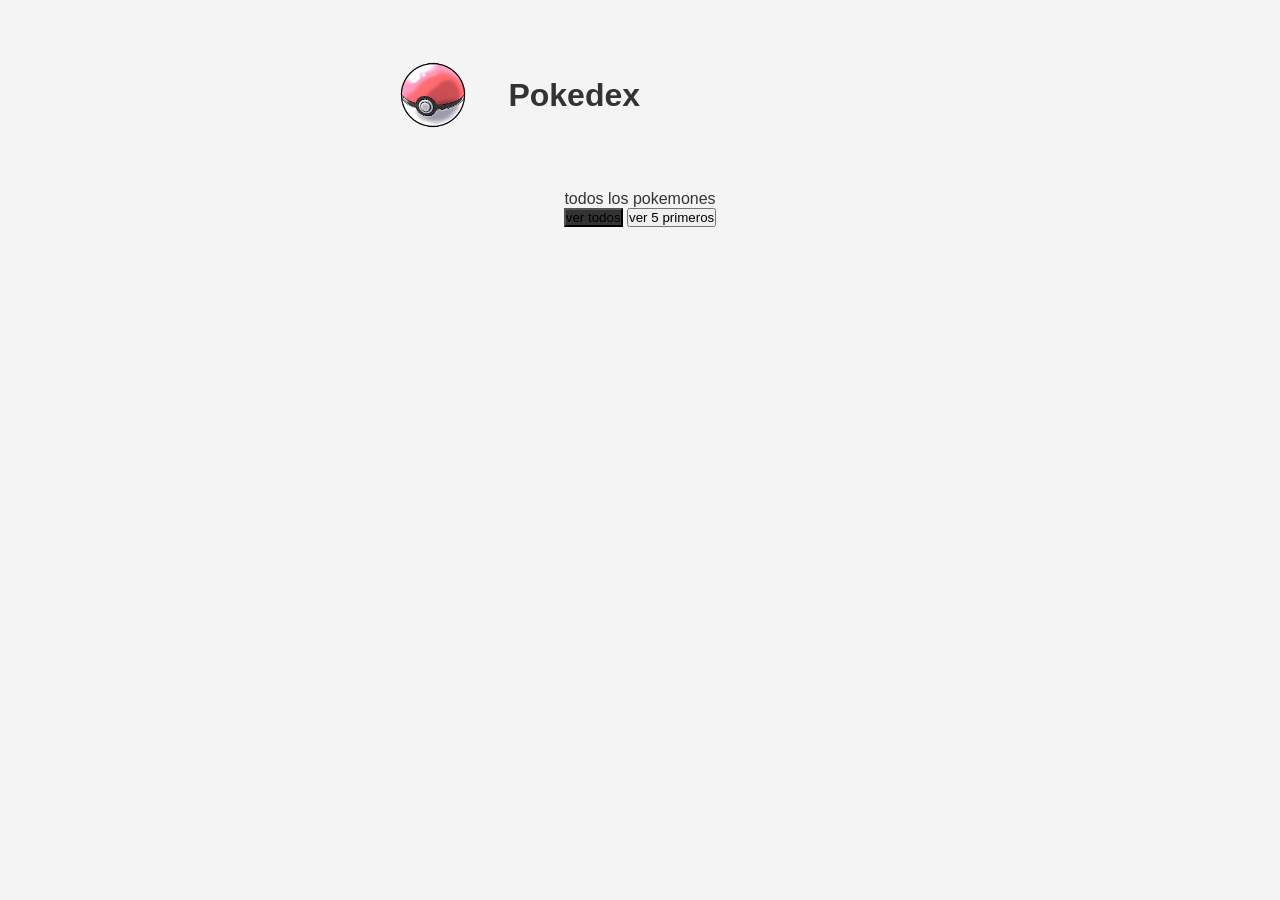
==== no c2/templates/index.html @ da96746c "ok" ====
<!DOCTYPE html>
<html lang="es">
<head>
    <meta charset="UTF-8">
    <meta name="viewport" content="width=device-width, initial-scale=1.0">
    <title>Document</title>
    <link rel="stylesheet" href="../css/style.css">
</head>
<body>
    <header>
        <img src="../img/pokebola.png" alt="pokebola" class="icon" width="150">
        <h1 class="titulo">Pokedex</h1>
    </header>
    <main>
        <section>
            <p class="subtitulo">todos los pokemones</p>
            <button class="view-all">ver todos</button>
            <button class="view-first">ver 5 primeros</button>
        </section>
    </main>
</body>
</html>
---- no c2/css/style.css ----
*{
    margin: 0;
    padding: 0;
    box-sizing: border-box;
}

body{
    font-family: Arial, Helvetica, sans-serif;
    background: #f4f4f4;
    color: #333;
}

header{
    text-align: center;
    width: 44%;
    margin: 30px auto;
    align-items: center;
    display: flex;
}

main{
    text-align: center;
}

.view-all{
    background: #333;
}
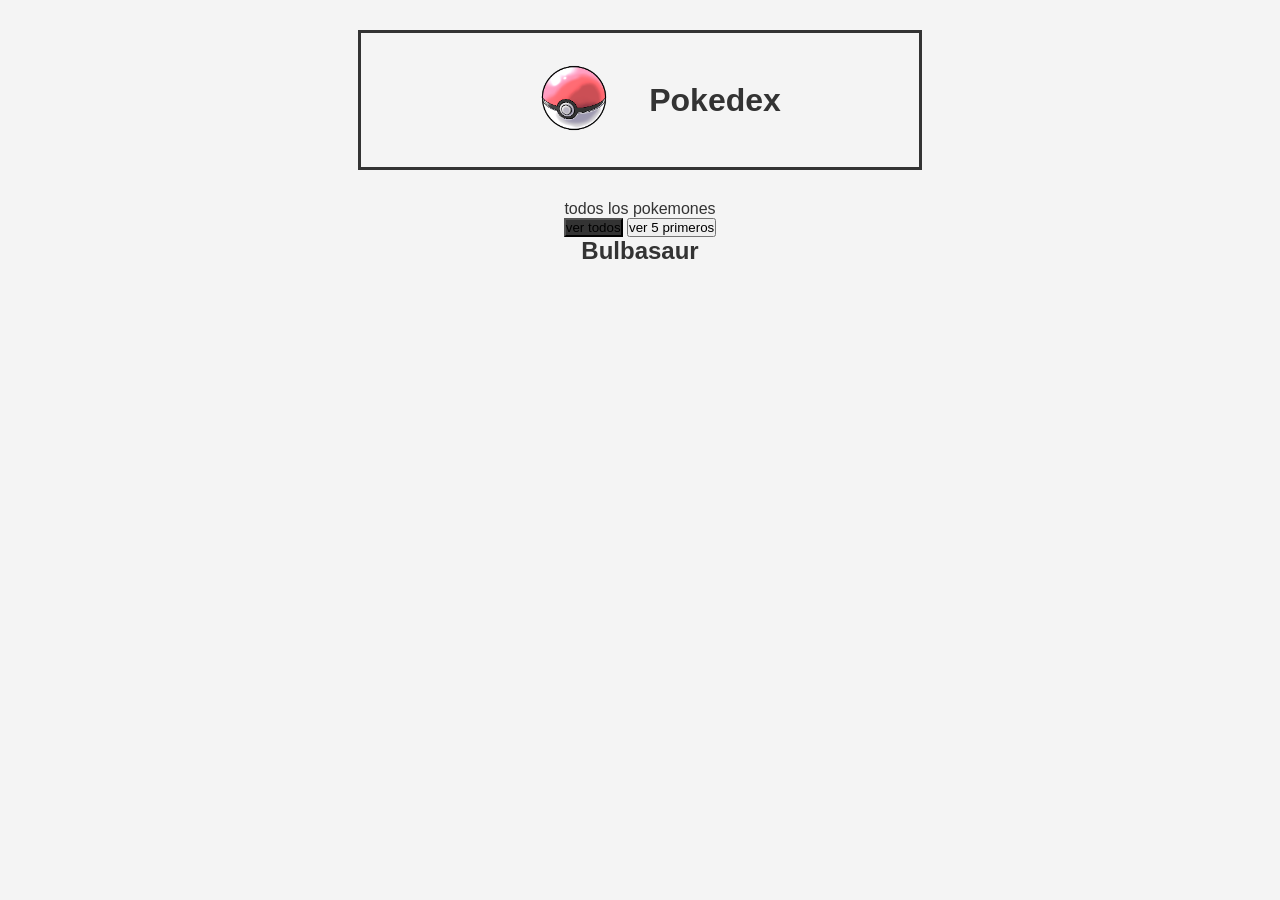
==== commit 6d2edadc: "ok" ====
--- a/no c2/templates/index.html
+++ b/no c2/templates/index.html
@@ -8,7 +8,9 @@
 </head>
 <body>
     <header>
-        <img src="../img/pokebola.png" alt="pokebola" class="icon" width="150">
+        <figure>
+            <img src="../img/pokebola.png" alt="pokebola" class="icon" width="150">
+        </figure>
         <h1 class="titulo">Pokedex</h1>
     </header>
     <main>
@@ -17,6 +19,10 @@
             <button class="view-all">ver todos</button>
             <button class="view-first">ver 5 primeros</button>
         </section>
+
+        <section class="card">
+            <h1>Bulbasaur</h1>
+        </section>
     </main>
 </body>
 </html>
--- a/no c2/css/style.css
+++ b/no c2/css/style.css
@@ -16,6 +16,8 @@
     margin: 30px auto;
     align-items: center;
     display: flex;
+    border: solid;
+    justify-content: center;
 }
 
 main{
